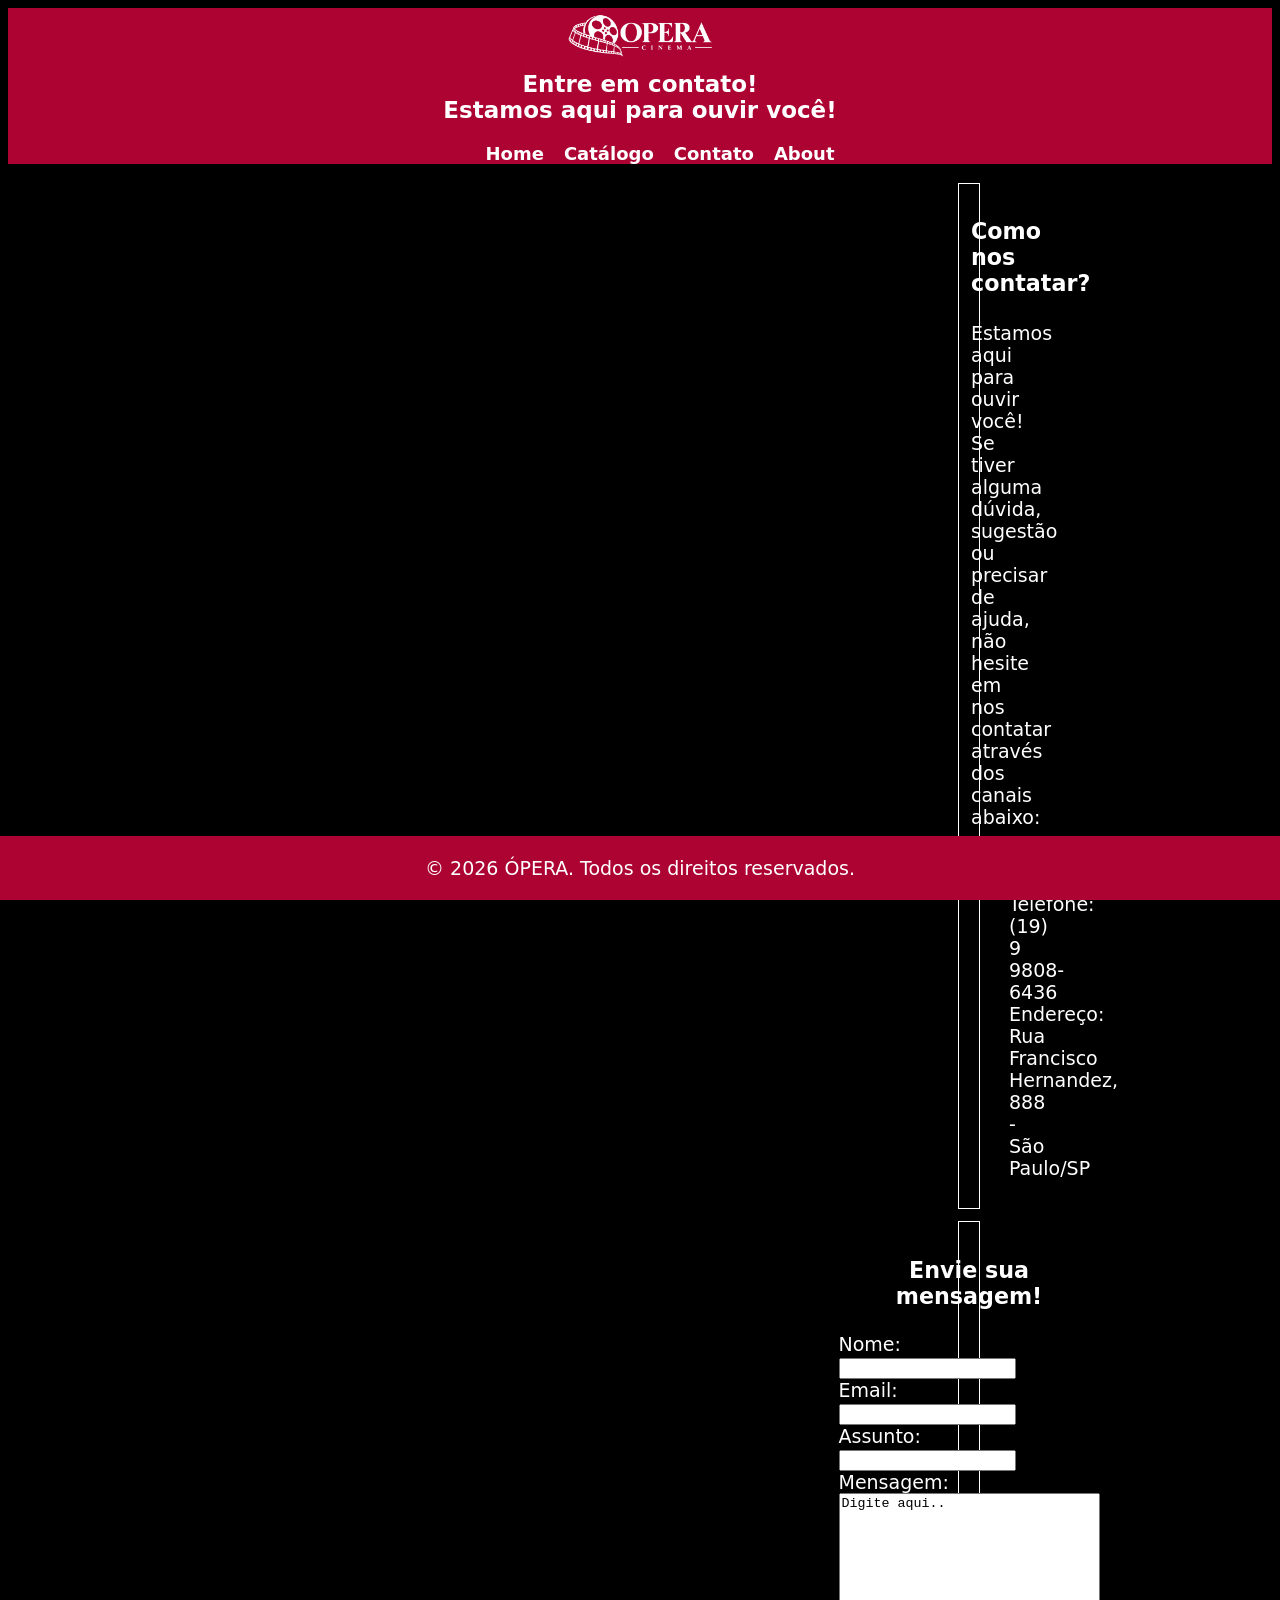
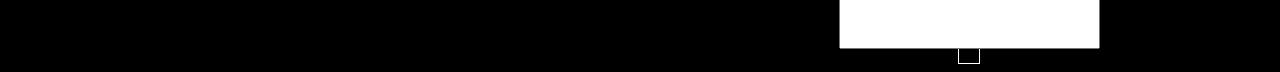
==== contato.html @ dba6e963 "contato e about adicionado" ====
<!DOCTYPE html>
<html lang="pt-br">
<head>
    <meta charset="UTF-8">
    <meta name="viewport" content="width=device-width, initial-scale=1.0">
    <title>ÓPERA</title>
    <link rel="stylesheet" href="_css/style.css">
</head>
<body>
    <header>
        <div class="container">
            <img id="logo" src=".//_img/logoopera.png" alt="Logo do site">
            <h2>Entre em contato!<br>Estamos aqui para ouvir você!</h2>
            <nav>
                <ul type="none">
                    <li><a href="index.html">Home</a></li>
                    <li><a href="catalogo.html">Catálogo</a></li>
                    <li><a href="contato.html">Contato</a></li>
                    <li><a href="sobre.html">About</a></li>
                </ul>
            </nav>
        </div>
    </header>
    <main>
        <div class="contato">
            <section>
                <h3>Como nos contatar?</h3>
                <p>Estamos aqui para ouvir você! Se tiver alguma dúvida, sugestão ou precisar de ajuda, não hesite em nos contatar através dos canais abaixo:</p>
                <ul type="none">
                    <li>Email: contato@opera.com</li>
                    <li>Telefone: (19) 9 9808-6436</li>
                    <li>Endereço: Rua Francisco Hernandez, 888 - São Paulo/SP</li>
                </ul>
            </section>
        </div>
        <div class="form">
            <section>
                <h3>Envie sua mensagem!</h3>
                <form>
                   <label>Nome:<br><input type="text" name="nome"></label><br>
                   <label>Email:<br><input type="email" name="email"></label><br>
                   <label>Assunto:<br><input type="text" name="assunto"></label><br>
                   <label>Mensagem:<br><textarea cols="30" rows="10" style="resize: none;" name="mensagem">Digite aqui..</textarea></label><br>
                </form>
            </section>
        </div>
    </main>
    <footer>
        <p>&copy; 2026 ÓPERA. Todos os direitos reservados.</p>
    </footer>
</body>
</html>
---- _css/style.css ----
:root {
    --cor-primaria: #ac0333;
    --cor-secundaria: #ffffff;
}

body {
    background-color: #000000;
    color: var(--cor-secundaria);
    font-family: system-ui, -apple-system, BlinkMacSystemFont, 'Segoe UI', Roboto, Oxygen, Ubuntu, Cantarell, 'Open Sans', 'Helvetica Neue', sans-serif;
    font-size: 19px;
}

.container {
    align-items: center;
    justify-content: center;
    background-color: var(--cor-primaria);
}

nav ul {
    display: flex;
    justify-content: center;
    align-items: center;
    gap: 20px;
}

nav ul li a {
    color: var(--cor-secundaria);
    text-decoration: none;
    font-weight: bold;
    font-size: 18px;
}
header h2 {
    text-align: center;
    font-size: 23px;
    margin-top: 12px;
}
header h1 {
    font-size: 40px;
    margin-top: 12px;
    align-items: center;
}
footer {
    margin-top: 50px;
    text-align: center;
    position: fixed;
    bottom: 0;
    left: 0;
    width: 100%;
    background-color: var(--cor-primaria);
}
.destaque,
.lancamento,
.recomendados {
    display: flex;
    flex-direction: column;
    align-items: center;
    margin-top: 12px;
}
p, h3 {
    text-align: center;
    padding: 2px;
}

img {
    width:300px;
    height: auto;
}
img:hover {
    transform: scale(1.05);
    transition: transform 0.3s ease-in-out;
}
.recomendados {
    margin-bottom: 100px;
}
nav ul li a:hover {
    color: #000000;
    transition: color 0.2s ease-in-out;
}
#logo {
    display: flex;
    margin: 0 auto;
    width: 150px;
    height: auto;
}
.about,
.contato{
    display:block;
    align-items: center;
    margin-top: 12px;
    border: 1px solid var(--cor-secundaria);
    margin-left: 500px;
    margin-right: 500px;
    padding: 10px;
}
#local{
    display: flex;
    margin: 0 auto;
    width: 400px;
    height: auto;
}
.about{
    max-width: 900px;
    margin: 0 auto;
    display: block;
    text-align: justify;
    align-items: center;
}
.contato{
    max-width: 700px;
    display:block;
    align-items: center;
    margin-top: 12px;
    border: 1px solid var(--cor-secundaria);
    margin-left: 950px;
    margin-right: 950px;
    padding: 10px;
}
.form{
    max-width: 700px;
    display: flex;
    flex-direction: column;
    align-items: center;
    margin-top: 12px;
    border: 1px solid var(--cor-secundaria);
    margin-left: 950px;
    margin-right: 950px;
    padding: 10px;
}
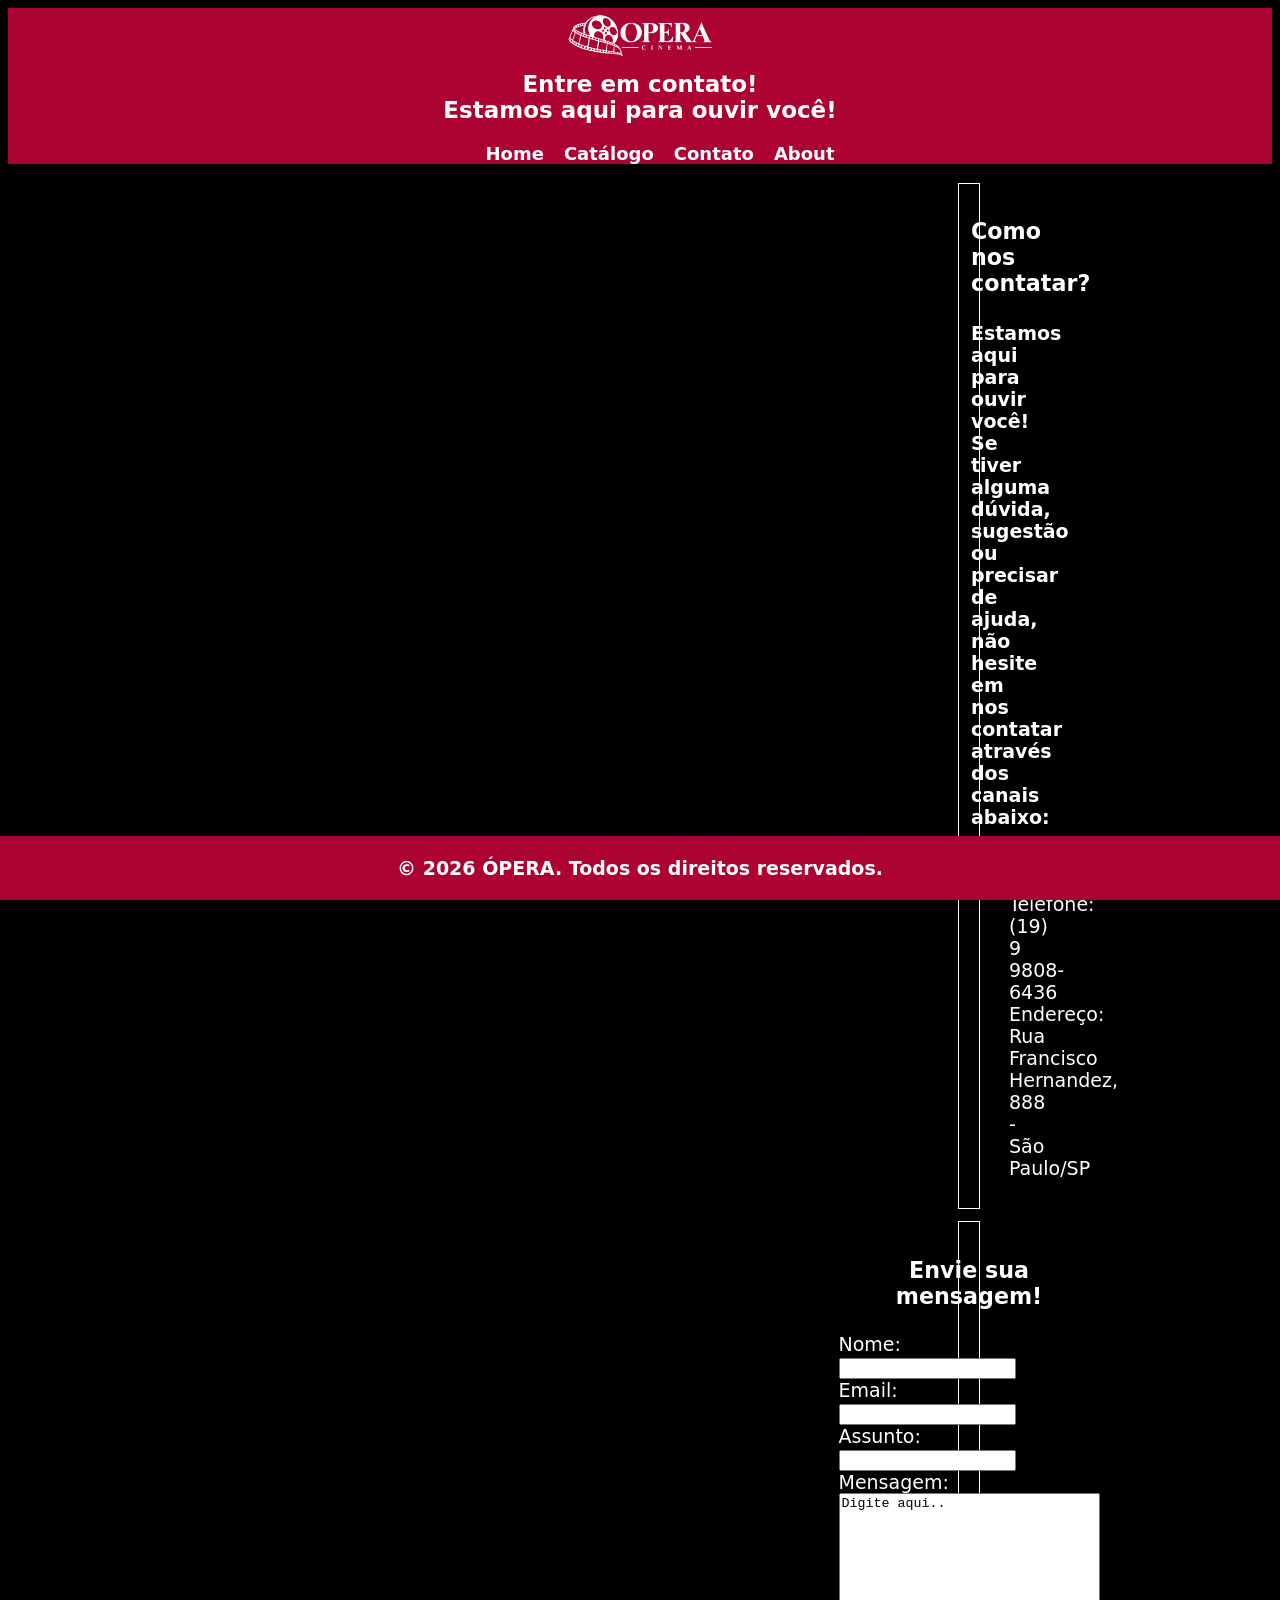
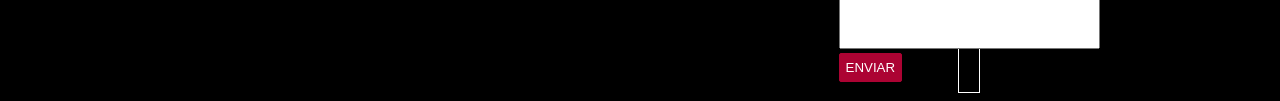
==== commit 107d4927: "adicionado hover e botao de enviar" ====
--- a/contato.html
+++ b/contato.html
@@ -41,6 +41,7 @@
                    <label>Email:<br><input type="email" name="email"></label><br>
                    <label>Assunto:<br><input type="text" name="assunto"></label><br>
                    <label>Mensagem:<br><textarea cols="30" rows="10" style="resize: none;" name="mensagem">Digite aqui..</textarea></label><br>
+                   <input type="submit" name="submit" value="ENVIAR">
                 </form>
             </section>
         </div>
--- a/_css/style.css
+++ b/_css/style.css
@@ -34,11 +34,6 @@
     font-size: 23px;
     margin-top: 12px;
 }
-header h1 {
-    font-size: 40px;
-    margin-top: 12px;
-    align-items: center;
-}
 footer {
     margin-top: 50px;
     text-align: center;
@@ -50,7 +45,8 @@
 }
 .destaque,
 .lancamento,
-.recomendados {
+.recomendados,
+.catalogo{
     display: flex;
     flex-direction: column;
     align-items: center;
@@ -59,6 +55,7 @@
 p, h3 {
     text-align: center;
     padding: 2px;
+    font-weight: bold;
 }
 
 img {
@@ -69,7 +66,8 @@
     transform: scale(1.05);
     transition: transform 0.3s ease-in-out;
 }
-.recomendados {
+.recomendados,
+.catalogo{
     margin-bottom: 100px;
 }
 nav ul li a:hover {
@@ -125,4 +123,23 @@
     margin-left: 950px;
     margin-right: 950px;
     padding: 10px;
+}
+input[type="submit"]{
+    border: var(--cor-primaria) 1px solid;
+    background-color: var(--cor-primaria);
+    border-radius: 2px;
+    padding: 6px;
+    color: var(--cor-secundaria);
+}
+input[type="text"]:hover,
+input[type="email"]:hover,
+textarea:hover{
+    background-color: var(--cor-primaria);
+     transform: scale(1.01);
+    transition: transform 0.3s ease-in-out;
+}
+input[type="submit"]:hover{
+    color: #000000;
+    transform: scale(1.10);
+    transition: transform 0.3s ease-in-out;
 }
